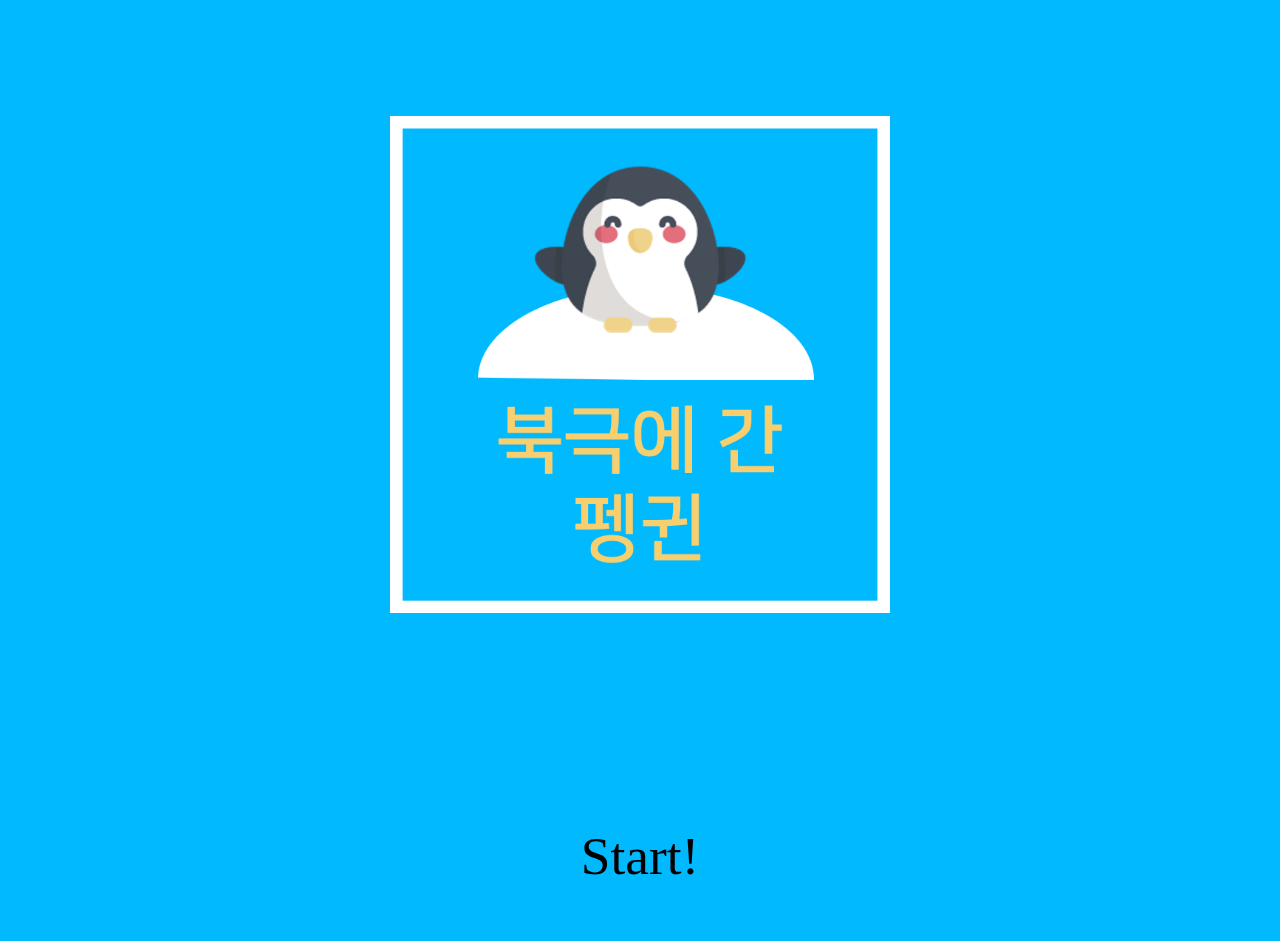
==== firstScreen.html @ 5d608e66 "score_board+add" ====
<!DOCTYPE html>
<html>
<head>
   <title>Penguins gone to the north pole</title>

   <style type="text/css">
      a:link    { text-decoration:none; color:black }
      a:visited { text-decoration:none; color:black }
      a:hover   { text-decoration:none; color:red }
      a:active  { text-decoration:none; color:black }

   </style>

</head>


<body bgcolor="#00B9FF" link="black" vlink="black" alink="black" hover="red">
   <p style="text-align:center;">
      <img src = "img/title.png"; vspace="100" width="500"; height="500"></img>
   </p>
   
   <br>
   <br>
   
   <p style="text-align:center; color:black; font-family:'Nanum Brush Script'; font-size:40pt">
      <a href="C:\Users\user\Documents\GitHub\penguin-adventure/index.html" title="Game Start!" >
         Start!
      </a>
   </p>
</body>
</html>
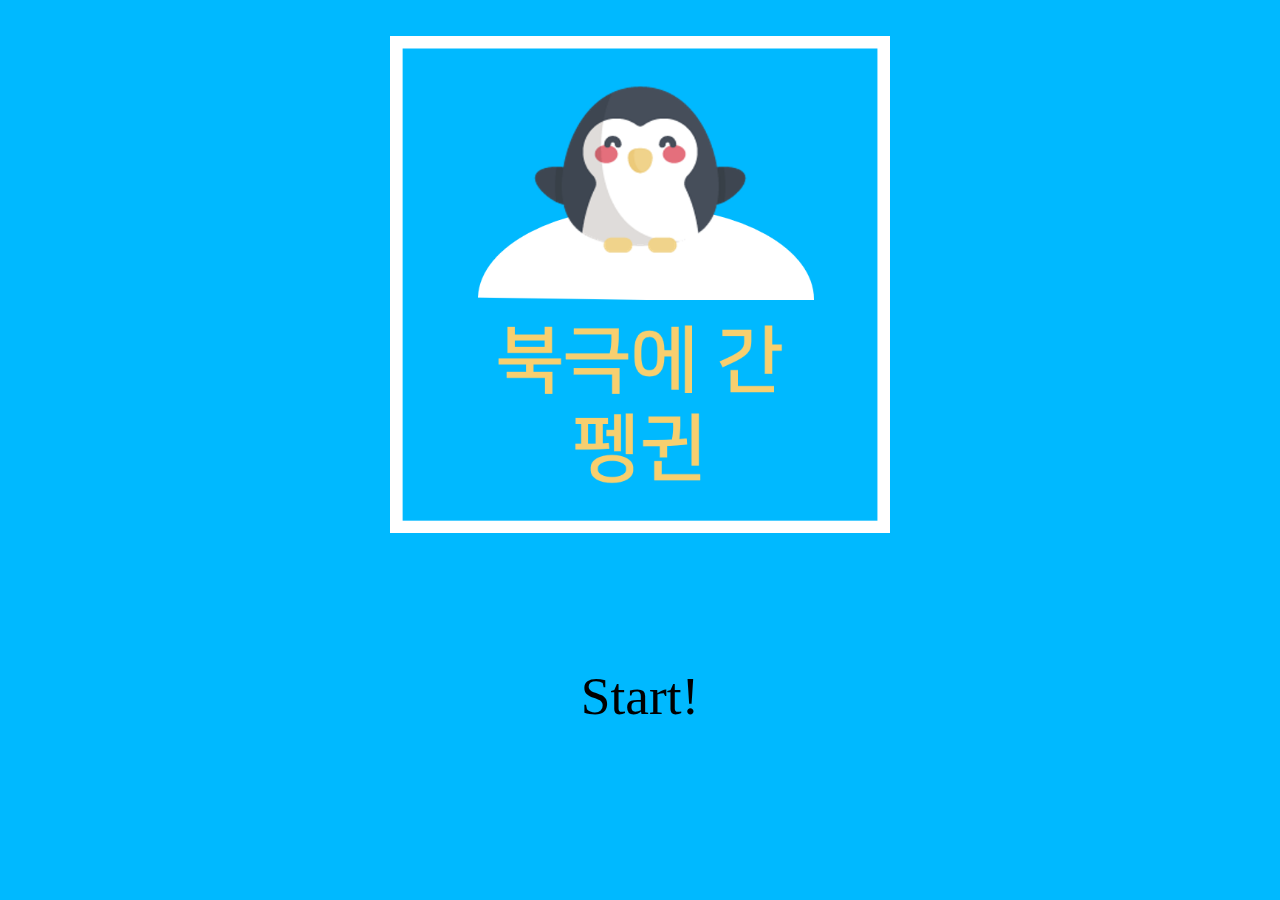
==== commit c912180b: "back effect+cleaning code" ====
--- a/firstScreen.html
+++ b/firstScreen.html
@@ -16,7 +16,7 @@
 
 <body bgcolor="#00B9FF" link="black" vlink="black" alink="black" hover="red">
    <p style="text-align:center;">
-      <img src = "img/title.png"; vspace="100" width="500"; height="500"></img>
+      <img src = "img/title.png"; vspace="20"; width="500"; height="500"></img>
    </p>
    
    <br>
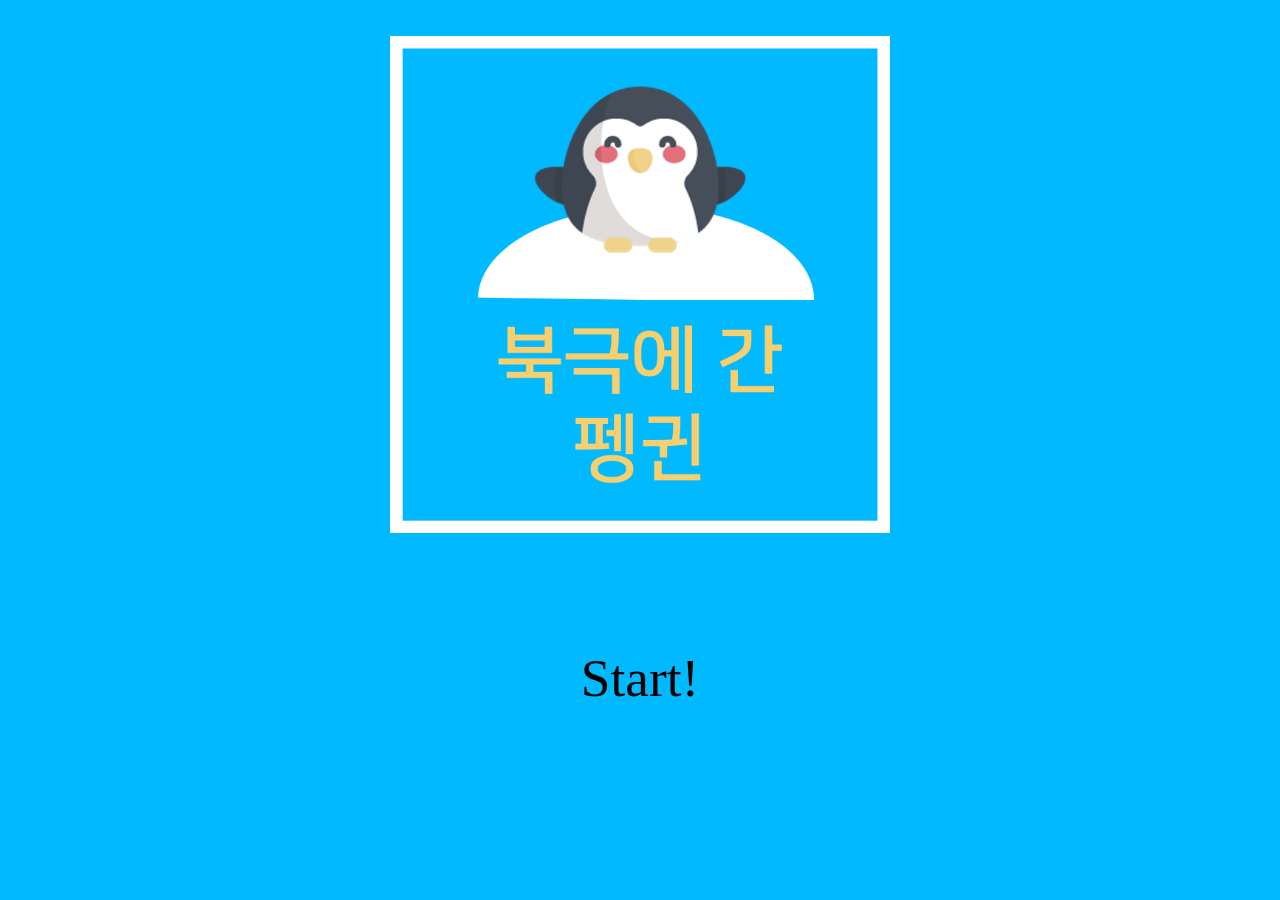
==== commit 449a2fd2: "add8" ====
--- a/firstScreen.html
+++ b/firstScreen.html
@@ -18,12 +18,15 @@
    <p style="text-align:center;">
       <img src = "img/title.png"; vspace="20"; width="500"; height="500"></img>
    </p>
-   
-   <br>
+
+   <audio autoplay>
+	<source src="sounds/cute.mp3" type="audio/mpeg">
+   </audio>
+
    <br>
    
    <p style="text-align:center; color:black; font-family:'Nanum Brush Script'; font-size:40pt">
-      <a href="C:\Users\user\Documents\GitHub\penguin-adventure/index.html" title="Game Start!" >
+      <a href="index.html" title="Game Start!" >
          Start!
       </a>
    </p>
